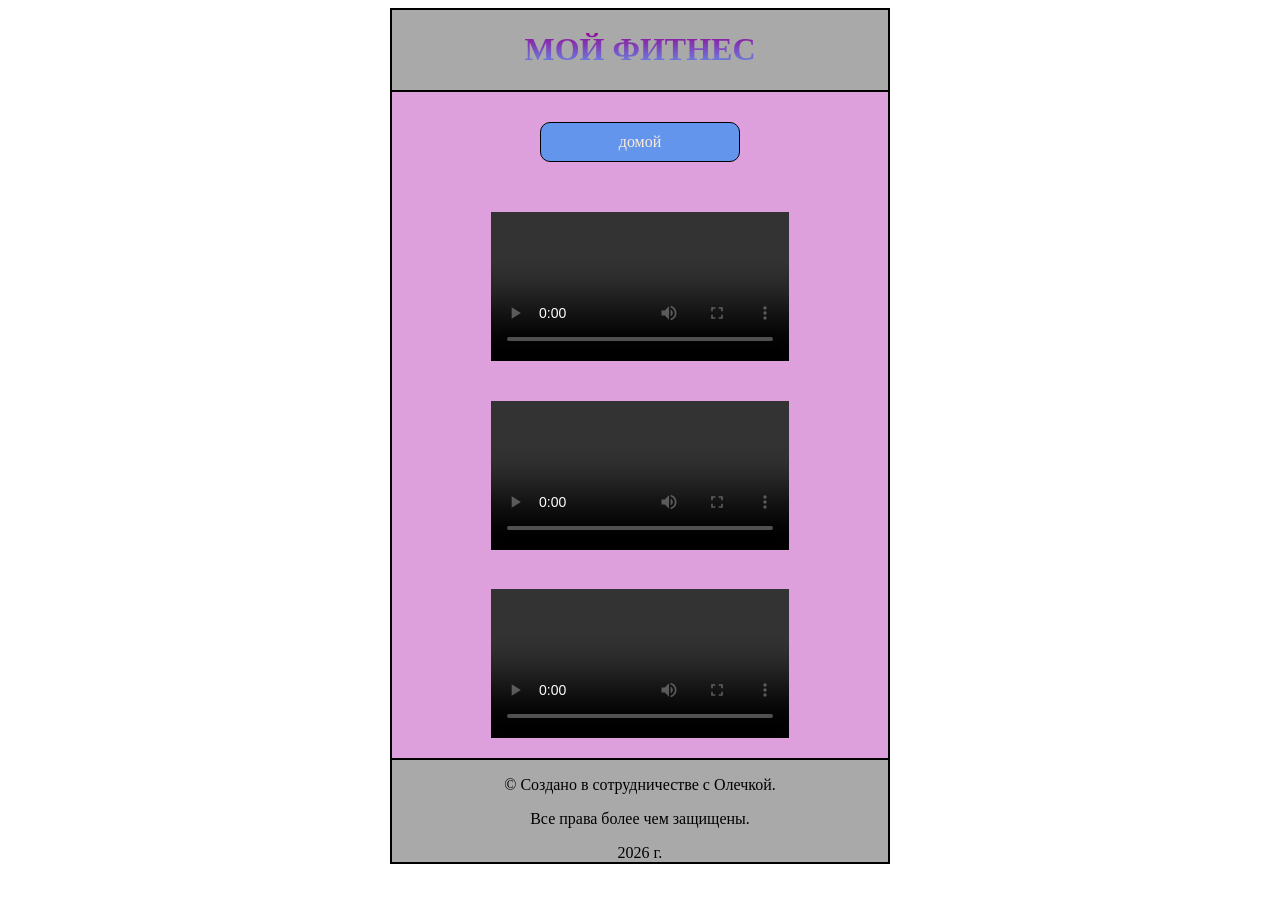
==== pages/page1.html @ 4b2494a7 "test" ====
<!DOCTYPE html>
<html lang="en">
<head>
    <meta charset="UTF-8">
    <meta name="viewport" content="width=device-width, initial-scale=1.0">
    <link rel="stylesheet" href="/style/styles.css">
    <title>МОЙ ФИТНЕС</title>
</head>
<body>
    <div class="wrapper">
        <header>
            <h1>МОЙ ФИТНЕС</h1>
        </header>
        <main>
            <nav>
                <a href="/index.html">домой</a>
            </nav>
            <video src="/video/warm‑up.mov" controls></video>
            <video src="/video/1.mov" controls></video>
            <video src="/video/In conclusion….mov" controls></video>
        </main>
        <footer>
            <p>
                &copy; Создано в сотрудничестве с Олечкой.
            </p>
            <p>
                Все права более чем защищены.
            </p>
            <time datetime="2026">2026 г.</time>
         </footer>
    </div>
</body>
</html>
---- style/styles.css ----
* {
    box-sizing: border-box;
}

.wrapper {
    width: 500px;
    border: 1px solid black;
    margin: auto;
}

header {
    border: 1px solid black;
    background-color: darkgray;
}
header h1 {
    text-align: center;
    background-image: linear-gradient( rgb(147, 5, 147), #6495ed);
    -webkit-background-clip: text;
    background-clip: text;
    color: transparent;
}

main {
    border: 1px solid black;
    background-color: plum;
    height: auto;
    display: flex;
    flex-direction: column;
    justify-content: center;
    align-items: center;
}
main a {
    display: block;
    text-align: center;
    text-decoration: none;
    width: 200px;
    height: 40px;
    margin: 30px;
    padding-top: 10px;
    border: 1px solid black;
    border-radius: 10px;
    background-color:#6495ed;
    color: antiquewhite;
}
video {
    width: 60%;
    height: auto;
    max-width: 100%;
    margin: 20px;;
}
footer {
    border: 1px solid black;
    text-align: center;
    background-color: darkgray;
}
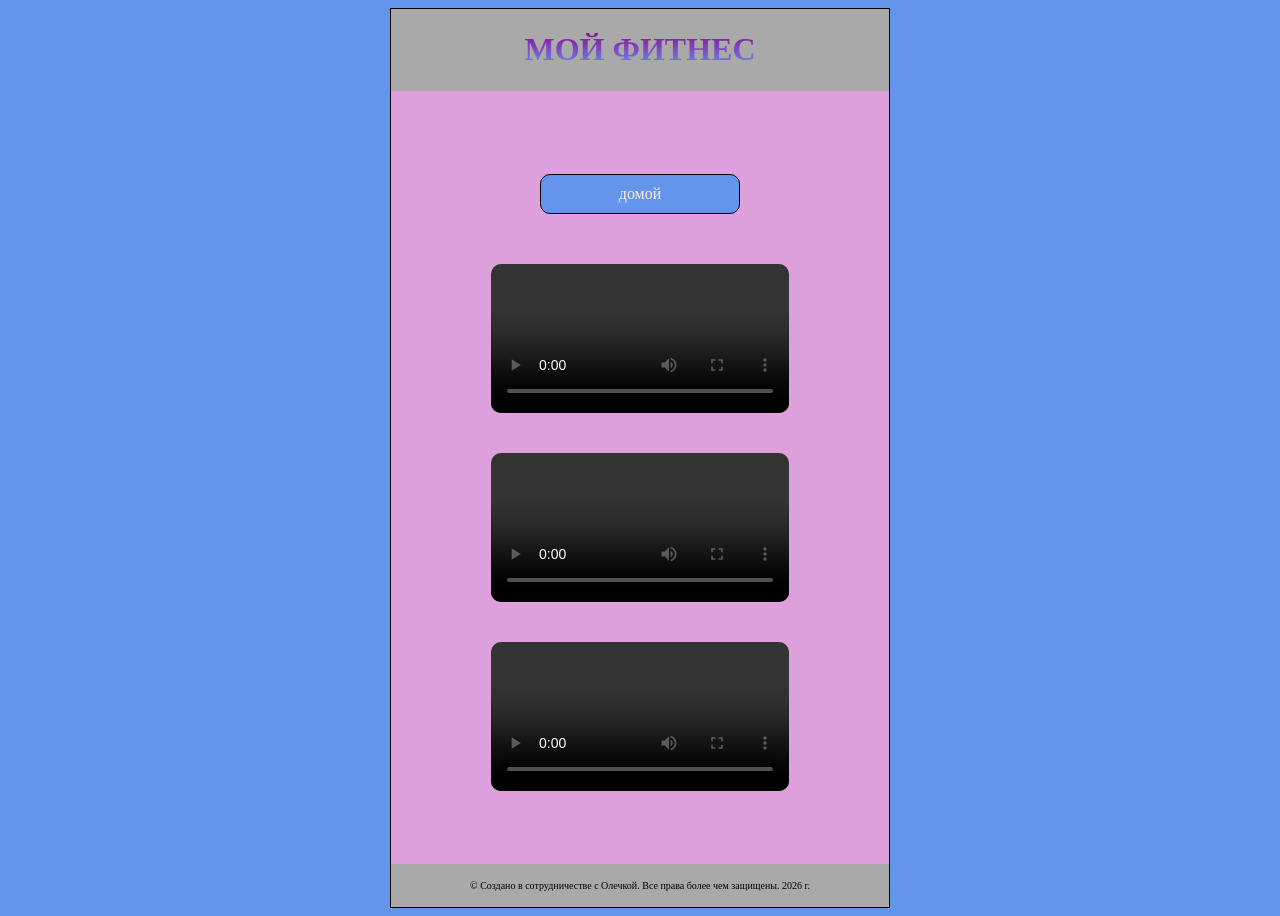
==== commit 3cf90a2a: "дорботан подвал 2" ====
--- a/pages/page1.html
+++ b/pages/page1.html
@@ -3,7 +3,7 @@
 <head>
     <meta charset="UTF-8">
     <meta name="viewport" content="width=device-width, initial-scale=1.0">
-    <link rel="stylesheet" href="/style/styles.css">
+    <link rel="stylesheet" href="../style/styles.css">
     <title>МОЙ ФИТНЕС</title>
 </head>
 <body>
@@ -13,20 +13,16 @@
         </header>
         <main>
             <nav>
-                <a href="/index.html">домой</a>
+                <a href="../index.html">домой</a>
             </nav>
-            <video src="/video/warm‑up.mov" controls></video>
-            <video src="/video/1.mov" controls></video>
-            <video src="/video/In conclusion….mov" controls></video>
+            <video src="../video/warm‑up.mov" controls></video>
+            <video src="../video/1.mov" controls></video>
+            <video src="../video/In conclusion….mov" controls></video>
         </main>
         <footer>
             <p>
-                &copy; Создано в сотрудничестве с Олечкой.
+                &copy; Создано в сотрудничестве с Олечкой. Все права более чем защищены. 2026 г.
             </p>
-            <p>
-                Все права более чем защищены.
-            </p>
-            <time datetime="2026">2026 г.</time>
          </footer>
     </div>
 </body>
--- a/style/styles.css
+++ b/style/styles.css
@@ -1,15 +1,20 @@
 * {
     box-sizing: border-box;
 }
-
+body {
+    background-color: #6495ed;
+}
 .wrapper {
     width: 500px;
     border: 1px solid black;
     margin: auto;
+    display: flex;
+    flex-direction: column;
+    min-height: 100vh;
 }
 
 header {
-    border: 1px solid black;
+    border: 1px solid darkgray;
     background-color: darkgray;
 }
 header h1 {
@@ -21,7 +26,8 @@
 }
 
 main {
-    border: 1px solid black;
+    flex: 1;
+    border: 1px solid plum;
     background-color: plum;
     height: auto;
     display: flex;
@@ -46,10 +52,31 @@
     width: 60%;
     height: auto;
     max-width: 100%;
-    margin: 20px;;
+    margin: 20px;
+    background-color: darkgray;
+    border-radius: 10px;
+    overflow: hidden;
 }
 footer {
-    border: 1px solid black;
+    border: 1px solid darkgrey;
     text-align: center;
     background-color: darkgray;
 }
+footer p {
+    padding: 5px;
+    white-space: nowrap;
+    overflow: hidden;
+    text-overflow: ellipsis;
+    width: 100%;
+    font-size: 10px;
+}
+
+@media (max-width: 500px) {
+    .wrapper {
+        width: 100%;
+        margin: 0;
+    }
+    body {
+        margin: 0;
+    }
+}
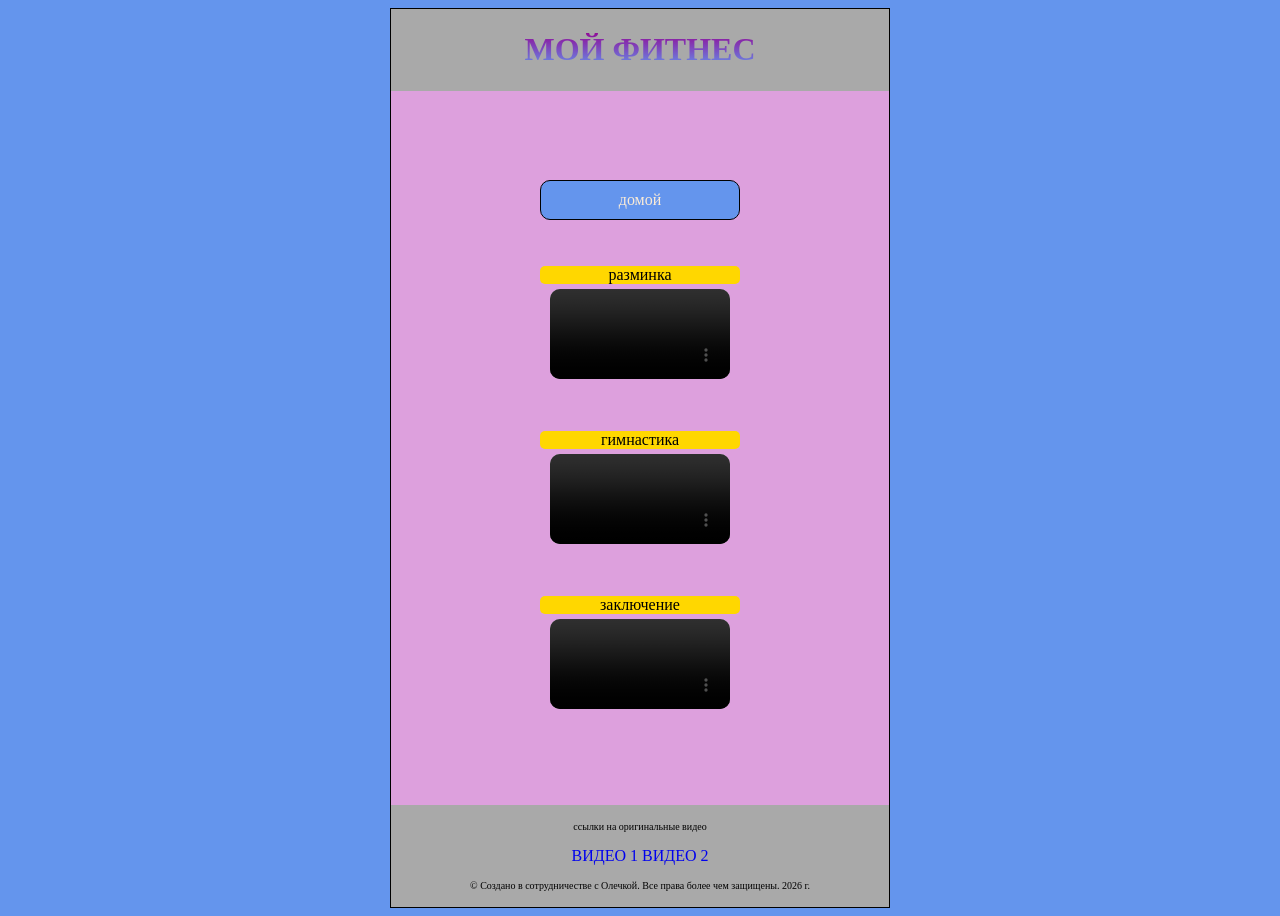
==== commit f2aa9bf2: "добавил ссылки на оригинальные видео" ====
--- a/pages/page1.html
+++ b/pages/page1.html
@@ -15,11 +15,23 @@
             <nav>
                 <a href="../index.html">домой</a>
             </nav>
-            <video src="../video/warm‑up.mov" controls></video>
-            <video src="../video/1.mov" controls></video>
-            <video src="../video/In conclusion….mov" controls></video>
+            <figure>
+                <figcaption>разминка</figcaption>
+                <video src="../video/warm‑up.mov" controls></video>
+            </figure>
+            <figure>
+                <figcaption>гимнастика</figcaption>
+                <video src="../video/1.mov" controls></video>
+            </figure>
+            <figure>
+                <figcaption>заключение</figcaption>
+                <video src="../video/In conclusion….mov" controls></video>
+            </figure>
         </main>
         <footer>
+            <p>ссылки на оригинальные видео</p>
+            <a href="https://vk.com/im/convo/659016346?entrypoint=list_all&rp=peer659016346&z=video-97687419_456240085%2F1a1825bdd4726c0fd0"">ВИДЕО 1</a>
+            <a href="./404.html">ВИДЕО 2</a>
             <p>
                 &copy; Создано в сотрудничестве с Олечкой. Все права более чем защищены. 2026 г.
             </p>
--- a/style/styles.css
+++ b/style/styles.css
@@ -48,11 +48,25 @@
     background-color:#6495ed;
     color: antiquewhite;
 }
+
+figure {
+    display: flex;
+    flex-direction: column;
+    justify-content: center;
+    text-align: center;
+}
+figcaption {
+    background-color: gold;
+    width: 200px;
+    margin: 0 auto;
+    border-radius: 5px;
+}
 video {
     width: 60%;
     height: auto;
     max-width: 100%;
-    margin: 20px;
+    margin: 20px auto;
+    margin-top: 5px;
     background-color: darkgray;
     border-radius: 10px;
     overflow: hidden;
@@ -62,6 +76,40 @@
     text-align: center;
     background-color: darkgray;
 }
+.social-icons {
+    padding-top: 5px;
+}
+.social-icons a {
+    text-decoration: none;
+}
+a img {
+    background-color: rgb(42, 55, 232);
+    border-radius: 50%;
+    width: 30px;
+    margin: 10px;
+}
+
+.error {
+    background-color: blueviolet;
+    color: antiquewhite;
+    text-align: center;
+    display: flex;
+    flex-direction: column;
+    justify-content: center;
+}
+.home {
+    display: block;
+    text-align: center;
+    text-decoration: none;
+    width: 200px;
+    height: 40px;
+    margin: 30px auto;
+    padding-top: 10px;
+    border: 1px solid black;
+    border-radius: 10px;
+    background-color:#6495ed;
+    color: antiquewhite;
+}
 footer p {
     padding: 5px;
     white-space: nowrap;
@@ -69,6 +117,9 @@
     text-overflow: ellipsis;
     width: 100%;
     font-size: 10px;
+}
+footer a {
+    text-decoration: none;
 }
 
 @media (max-width: 500px) {
